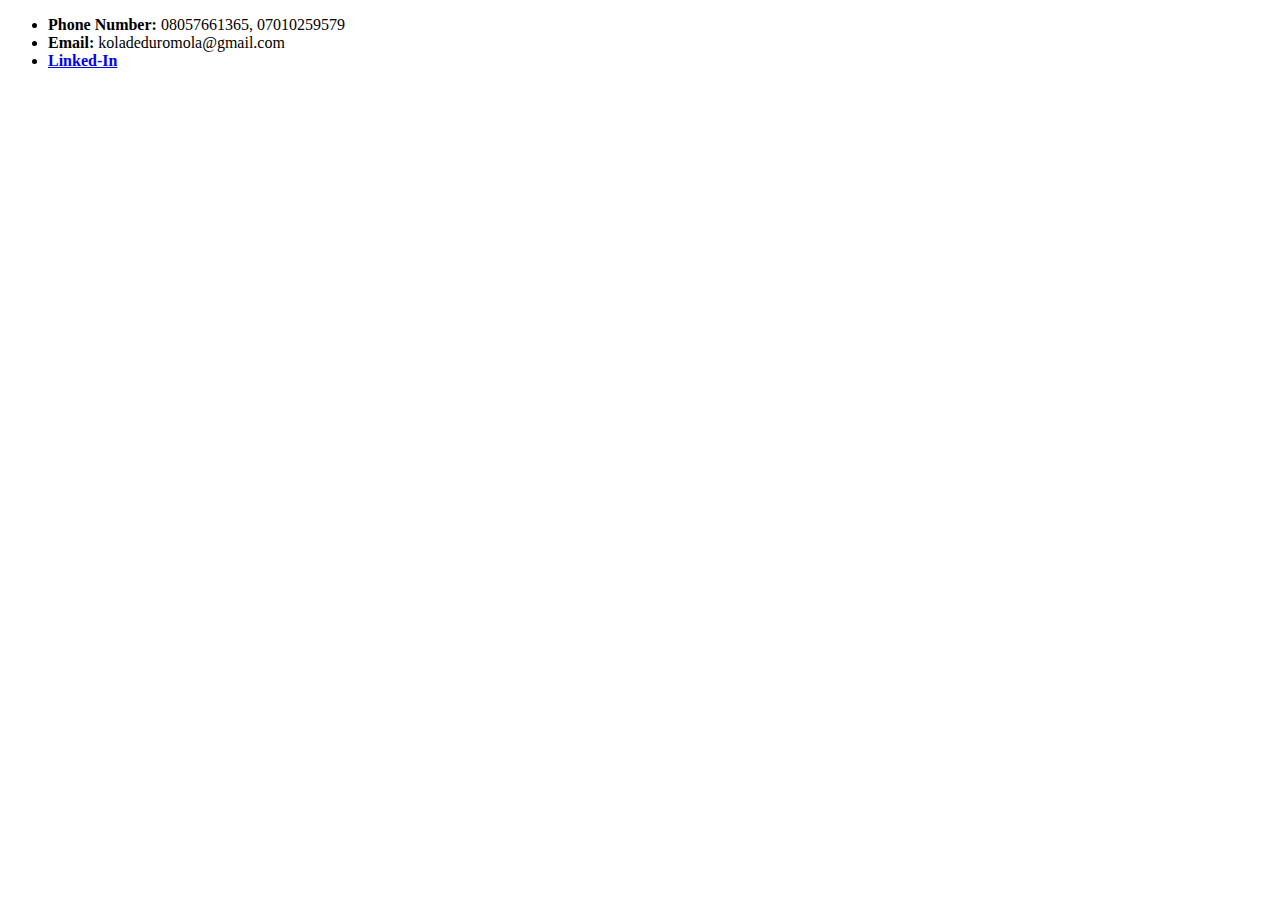
==== contact.html @ 67ade232 "Add initial CV website files" ====
<!DOCTYPE html>
<html lang="en" dir="ltr">

<head>
  <meta charset="utf-8">
  <title>Contact details</title>
</head>

<body>
  <ul>
    <li><strong>Phone Number:</strong> 08057661365, 07010259579</li>
    <li><strong>Email:</strong> koladeduromola@gmail.com</li>
    <li><a href="https://www.linkedin.com/in/kolade-duromola-47a018209/"><strong>Linked-In</strong></a></li>


  </ul>
</body>

</html>
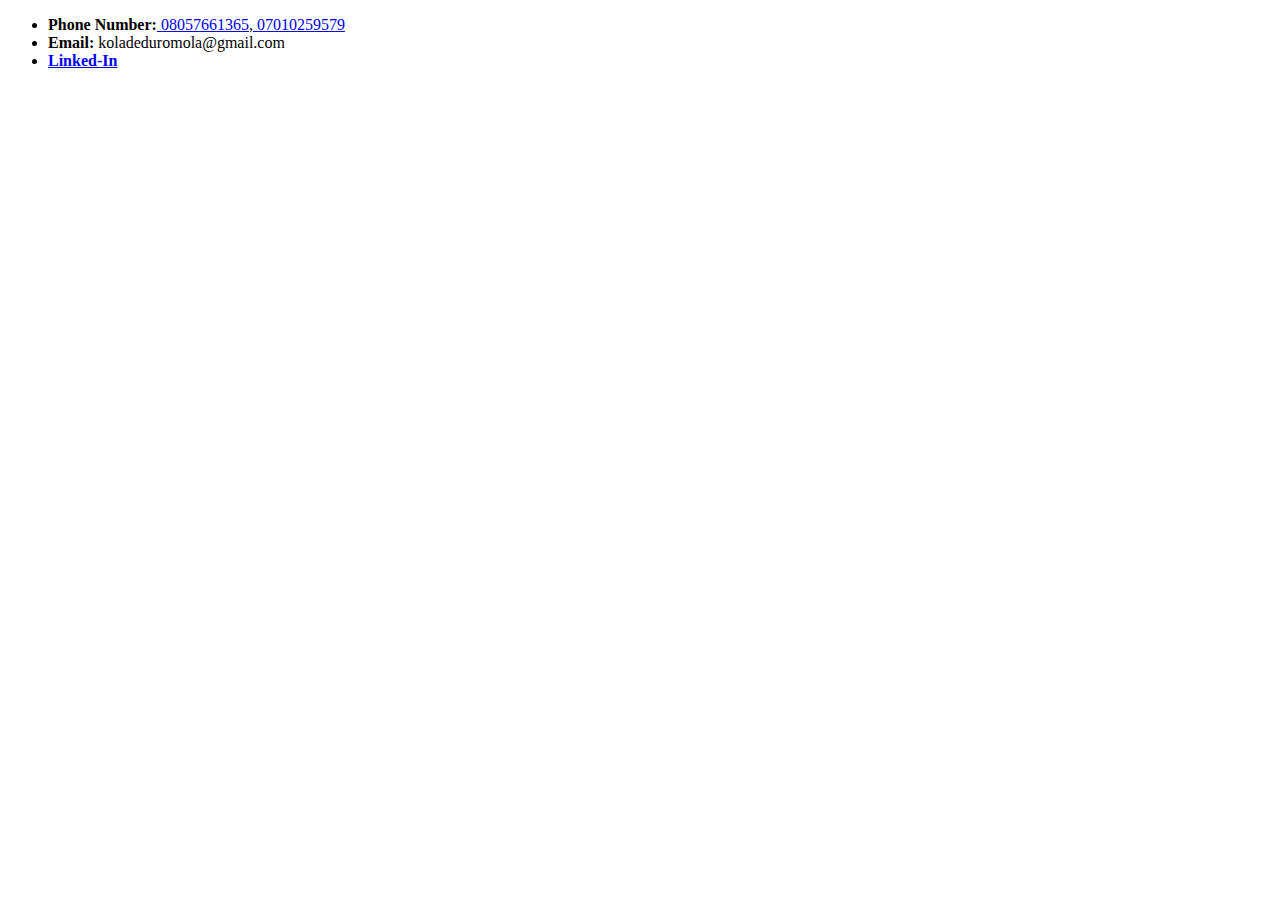
==== commit f8f59779: "Update contact.html" ====
--- a/contact.html
+++ b/contact.html
@@ -8,7 +8,7 @@
 
 <body>
   <ul>
-    <li><strong>Phone Number:</strong> 08057661365, 07010259579</li>
+    <li><strong>Phone Number:</strong><a class="single" href="tel:08057661365" > 08057661365</a>,<a href="tel:07010259579"> 07010259579</a></li>
     <li><strong>Email:</strong> koladeduromola@gmail.com</li>
     <li><a href="https://www.linkedin.com/in/kolade-duromola-47a018209/"><strong>Linked-In</strong></a></li>
 
